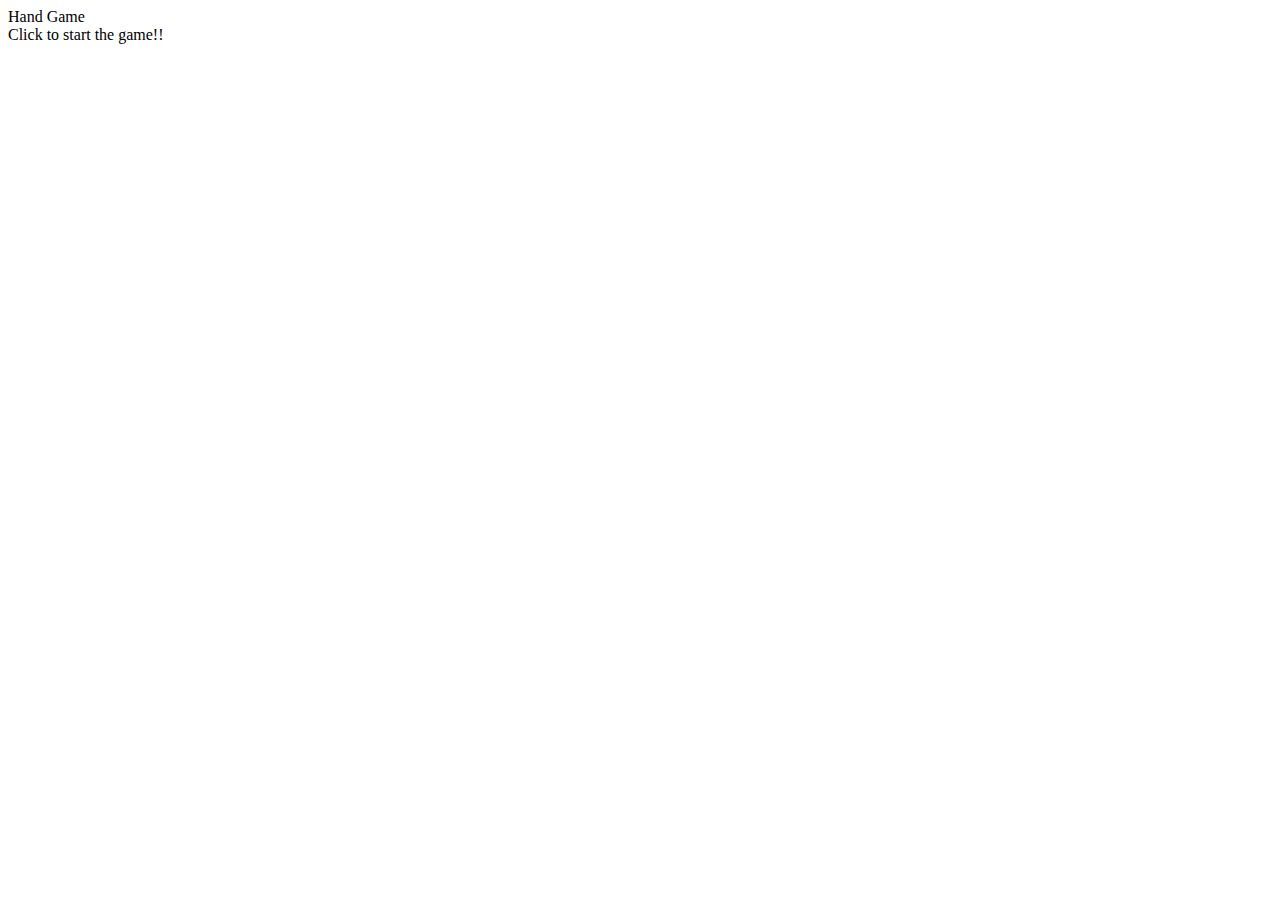
==== index.html @ 9e39d650 "first commit" ====
<!DOCTYPE html>
<html lang="ja">

<head>
    <meta charset="utf-8">
    <meta name="viewport" content="width=device-width, initial-scale=1, shrink-to-fit=no">
    <meta name="theme-color" content="#000000">
    <link href="https://cdn.jsdelivr.net/npm/bootstrap@5.0.2/dist/css/bootstrap.min.css" rel="stylesheet"
    integrity="sha384-EVSTQN3/azprG1Anm3QDgpJLIm9Nao0Yz1ztcQTwFspd3yD65VohhpuuCOmLASjC" crossorigin="anonymous">
    <link href='https://fonts.googleapis.com/css?family=Lato:300,400,700' rel='stylesheet' type='text/css'>
    <link rel="stylesheet" href="https://maxcdn.bootstrapcdn.com/font-awesome/4.4.0/css/font-awesome.min.css">
    <title>Hand Game</title>
</head>

<body>
    <div class="container">
    <div class="gameTitle">Hand Game</div>
    <!-- <div class="startInfo">Coming Soon...</div> -->
    <div class="startInfo">Click to start the game!!</div>
    </div>

    <script src="https://cdn.jsdelivr.net/npm/bootstrap@5.0.2/dist/js/bootstrap.bundle.min.js"
    integrity="sha384-MrcW6ZMFYlzcLA8Nl+NtUVF0sA7MsXsP1UyJoMp4YLEuNSfAP+JcXn/tWtIaxVXM" crossorigin="anonymous"></script>
    <link rel="stylesheet" href="CSS/style.css" />
    <link rel="stylesheet" href="CSS/backGround.css" />
    <script src="../JS/script.js"></script>
</body>


</html>
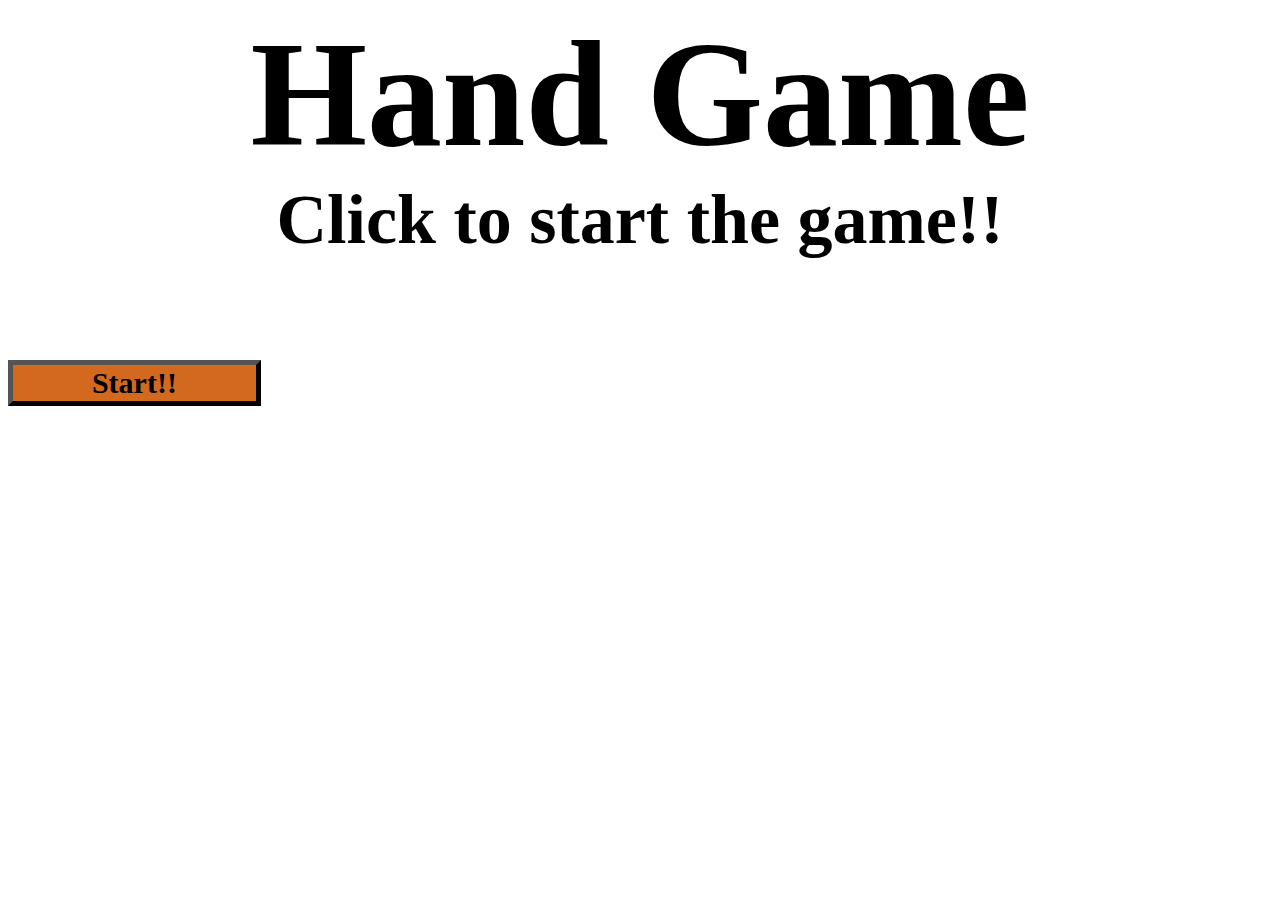
==== commit 78ffc19e: "DIG" ====
--- a/index.html
+++ b/index.html
@@ -18,6 +18,7 @@
     <!-- <div class="startInfo">Coming Soon...</div> -->
     <div class="startInfo">Click to start the game!!</div>
     </div>
+    <button class="startGame">Start!!</button>
 
     <script src="https://cdn.jsdelivr.net/npm/bootstrap@5.0.2/dist/js/bootstrap.bundle.min.js"
     integrity="sha384-MrcW6ZMFYlzcLA8Nl+NtUVF0sA7MsXsP1UyJoMp4YLEuNSfAP+JcXn/tWtIaxVXM" crossorigin="anonymous"></script>
--- a/CSS/style.css
+++ b/CSS/style.css
@@ -0,0 +1,63 @@
+*,
+*:before,
+*:after {
+    -webkit-box-sizing: inherit;
+    box-sizing: inherit;
+}
+
+html {
+    -webkit-box-sizing: border-box;
+    box-sizing: border-box;
+    font-size: 62.5%;
+}
+
+.btn,
+a.btn,
+button.btn {
+    font-size: 1.6rem;
+    font-weight: 700;
+    line-height: 1.5;
+    position: relative;
+    display: inline-block;
+    padding: 1rem 4rem;
+    cursor: pointer;
+    -webkit-user-select: none;
+    -moz-user-select: none;
+    -ms-user-select: none;
+    user-select: none;
+    -webkit-transition: all 0.3s;
+    transition: all 0.3s;
+    text-align: center;
+    vertical-align: middle;
+    text-decoration: none;
+    letter-spacing: 0.1em;
+    color: #212529;
+    border-radius: 0.5rem;
+}
+/* トップページ */
+.gameTitle{
+    text-align: center;
+    font-size: 150px;
+    font-family: "Arial Black";
+    font-weight: bold;
+    z-index: -2;
+}
+.startInfo{
+    text-align: center;
+    font-size: 70px;
+    font-weight: bold;
+    font-family: "Arial Black";
+    z-index: -2;
+}
+.startGame{
+    text-align: center;
+    margin-top: 10rem;
+    font-size: 30px;
+    background-color: chocolate;
+    font-weight: bold;
+    font-family: "Arial Black";
+    border: 5px black;
+    border-style: outset;
+    width: 20%;
+    z-index: -2;
+}